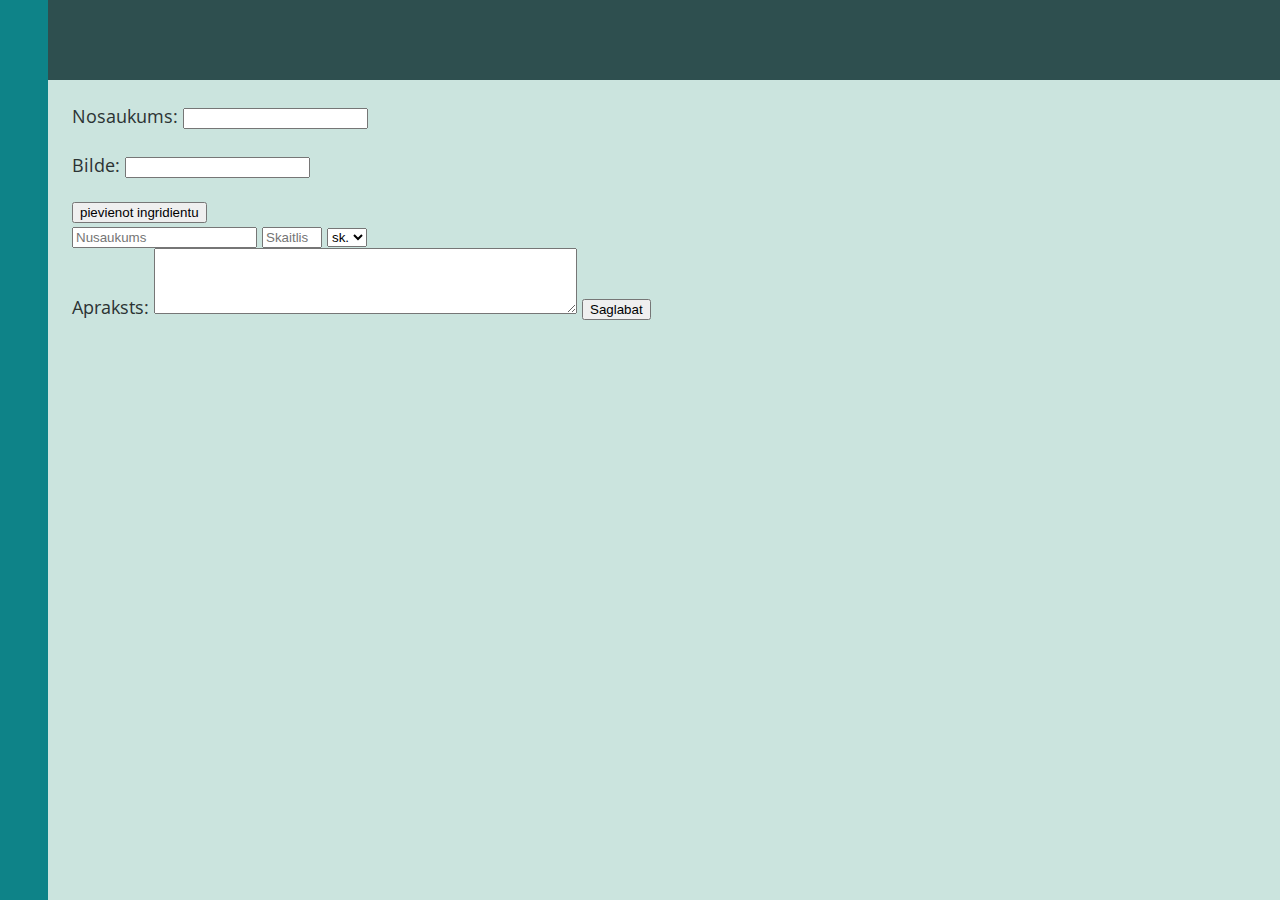
==== public/addRecepie.html @ 17d2db06 "Merge branch 'main' into RL-backend" ====
<html>
  <head>
		<meta charset="UTF-8" />
		<meta name="viewport" content="width=device-width, initial-scale=1.0" />
		<link rel="stylesheet" href="style/main.css" />
		<link
			rel="stylesheet"
			href="https://cdnjs.cloudflare.com/ajax/libs/font-awesome/6.4.2/css/all.min.css"
			integrity="sha512-z3gLpd7yknf1YoNbCzqRKc4qyor8gaKU1qmn+CShxbuBusANI9QpRohGBreCFkKxLhei6S9CQXFEbbKuqLg0DA=="
			crossorigin="anonymous"
			referrerpolicy="no-referrer" />
		<title>Add Recipes</title>
	</head>
	<body>
		<template id="ingredient_template">
			<input type="text" name="name" placeholder="Nusaukums">
			<input type="text" name="value" min="1" placeholder="Skaitlis" style="width:60px">
			<select name="measurement" id="">
				<option value="sk">sk.</option>
				<option value="l">l</option>
				<option value="ml">ml</option>
				<option value="kg">kg</option>
				<option value="g">g</option>
			</select>
			<button class="remove_ingredient"><i class="fa-solid fa-xmark"></i></button>
		</template>
		<header></header>
		<div class="search"></div>
		<main>
			<div class="izveidot">
				<label for="title">Nosaukums:</label>
				<input type="text" id="title" name="title"><br><br>
				<label for="image_url">Bilde:</label>
				<input type="text" id="image_url" name="image_url">
				<i class="fa-solid fa-file-arrow-up"></i><br><br>
				<button id="add_ingredient">pievienot ingridientu</button>
				<div id="ingredient_container">
					<div class="ingredient">
						<input type="text" name="name" placeholder="Nusaukums">
						<input type="text" name="value" min="1" placeholder="Skaitlis" style="width:60px">
						<select name="measurement" id="">
							<option value="sk">sk.</option>
							<option value="l">l</option>
							<option value="ml">ml</option>
							<option value="kg">kg</option>
							<option value="g">g</option>
						</select>
					</div>
				</div>
				<label for="description">Apraksts:</label>
				<textarea id="description" id="description" name="description" rows="4" cols="50"></textarea>
				<span id="request_output"></span>
				<button type="button" class="Poga" id="submit">Saglabat</button>
			</form>
		</main>
		<script src="library.js"></script>
		<script src="addRecipe.js"></script>
	</body>
</html>
---- public/style/main.css ----
@import url('https://fonts.googleapis.com/css2?family=Open+Sans&display=swap');

*, *::before, *::after {
    box-sizing: border-box;
}

body {
    display: grid;
    margin: 0;
    min-height: 100svh;
    grid-template-columns: auto 1fr;
    grid-template-rows: 5rem 1fr;
    font-family: 'Open Sans', sans-serif;
    font-size: 18px;
    color: #2C3333;
    background-color: #CBE4DE;

    & header {
        grid-column: 1 / 2;
        grid-row: 1 / -1;
    }
    & .search {
        grid-column: 2 / -1;
        grid-row: 1 / 2;
    }
    & main {
        grid-column: 2 / -1;
        grid-row: 2 / -1;
    }
}

header{
    background-color: #0e8388;
    display: flex;
    flex-direction: column;
    gap: 1rem;
    padding: 1.5rem;
    & a {
        color: #CBE4DE;
        text-decoration: none;
        cursor: pointer;
        padding: .5rem;
        border-radius: .5rem;
        transition: background-color .4s;
    }
    & a:hover {
        background-color: #2E4F4F;
    }
}

.search {
    background-color: #2E4F4F;
}

main {
    padding: 1.5rem;
}

img {
    width: 100%;
    object-fit: cover;
}

h1 {
    text-align: center;
}

.wrapper {
    display: grid;
    grid-template-columns: repeat(auto-fit, minmax(20rem, 1fr));
    margin: 1rem;
    gap: 4rem 2rem;
}
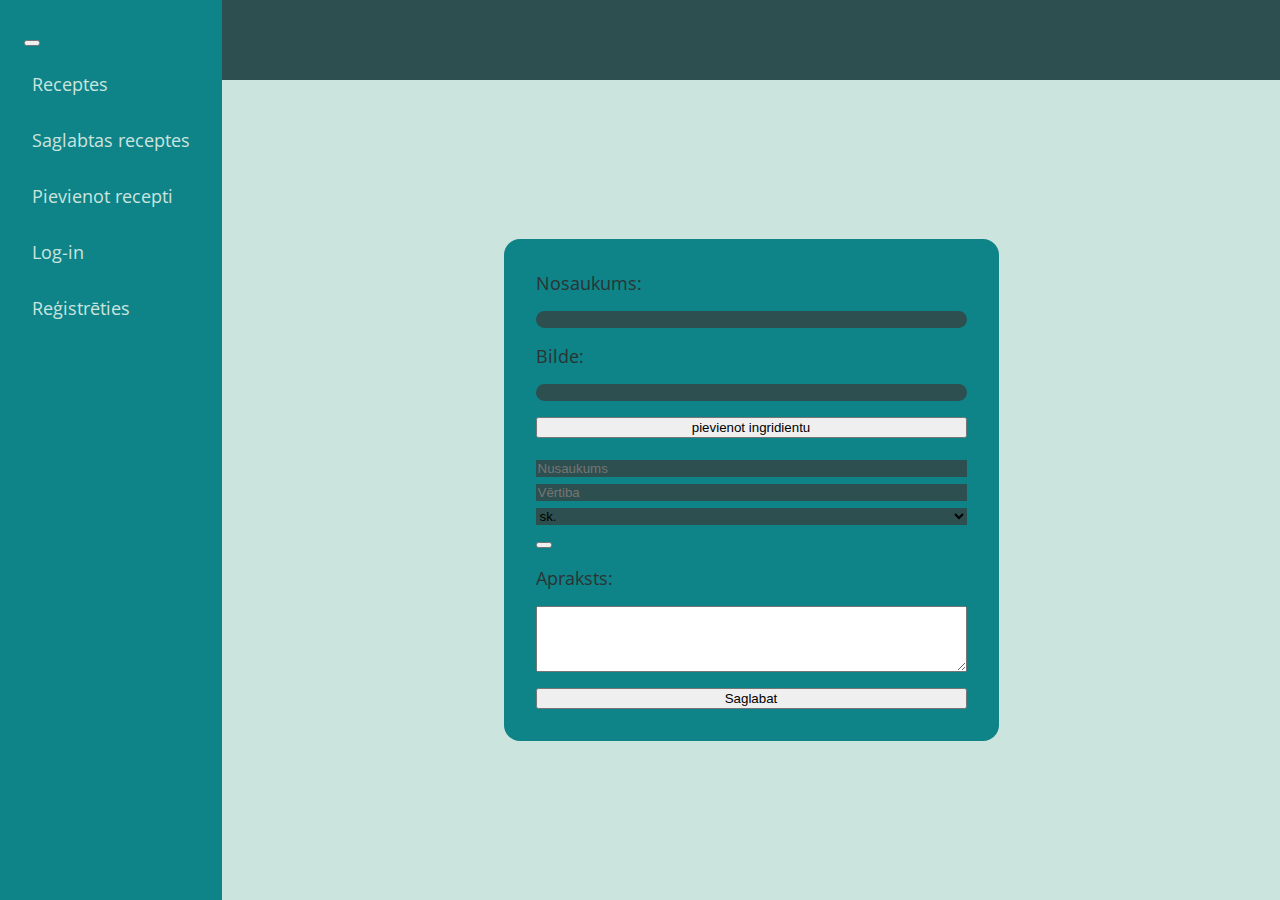
==== commit 81e8e15f: "khli" ====
--- a/public/addRecepie.html
+++ b/public/addRecepie.html
@@ -1,8 +1,10 @@
-<html>
-  <head>
+<!DOCTYPE html>
+<html lang="en">
+	<head>
 		<meta charset="UTF-8" />
 		<meta name="viewport" content="width=device-width, initial-scale=1.0" />
 		<link rel="stylesheet" href="style/main.css" />
+		<link rel="stylesheet" href="style/addRecepie.css" />
 		<link
 			rel="stylesheet"
 			href="https://cdnjs.cloudflare.com/ajax/libs/font-awesome/6.4.2/css/all.min.css"
@@ -12,48 +14,42 @@
 		<title>Add Recipes</title>
 	</head>
 	<body>
-		<template id="ingredient_template">
-			<input type="text" name="name" placeholder="Nusaukums">
-			<input type="text" name="value" min="1" placeholder="Skaitlis" style="width:60px">
-			<select name="measurement" id="">
-				<option value="sk">sk.</option>
-				<option value="l">l</option>
-				<option value="ml">ml</option>
-				<option value="kg">kg</option>
-				<option value="g">g</option>
-			</select>
-			<button class="remove_ingredient"><i class="fa-solid fa-xmark"></i></button>
-		</template>
-		<header></header>
+		<header>
+			<div class="hideButton">
+				<button><i class="fa-solid fa-bars"></i></button>
+			</div>
+			<a href="index.html">Receptes</a>
+			<a href="savedRecepies.html">Saglabtas receptes</a>
+			<a href="addRecepie.html">Pievienot recepti</a>
+			<a href="login.html">Log-in</a>
+			<a href="register.html">Reģistrēties</a>
+		</header>
 		<div class="search"></div>
 		<main>
-			<div class="izveidot">
-				<label for="title">Nosaukums:</label>
-				<input type="text" id="title" name="title"><br><br>
-				<label for="image_url">Bilde:</label>
-				<input type="text" id="image_url" name="image_url">
-				<i class="fa-solid fa-file-arrow-up"></i><br><br>
-				<button id="add_ingredient">pievienot ingridientu</button>
-				<div id="ingredient_container">
-					<div class="ingredient">
-						<input type="text" name="name" placeholder="Nusaukums">
-						<input type="text" name="value" min="1" placeholder="Skaitlis" style="width:60px">
-						<select name="measurement" id="">
+			<form class="izveidot">
+				<label for="fname">Nosaukums:</label>
+				<input type="text" id="fname" name="fname" />
+				<label for="lname">Bilde:</label>
+				<input type="text" id="lname" name="lname" />
+				<button>pievienot ingridientu</button>
+				<div class="ingredients">
+					<div class="ingridient">
+						<input type="text" placeholder="Nusaukums">
+						<input type="text" placeholder="Vērtiba">
+						<select name="type" id="">
 							<option value="sk">sk.</option>
 							<option value="l">l</option>
 							<option value="ml">ml</option>
 							<option value="kg">kg</option>
 							<option value="g">g</option>
 						</select>
+						<button><i class="fa-solid fa-xmark"></i></button>
 					</div>
 				</div>
-				<label for="description">Apraksts:</label>
-				<textarea id="description" id="description" name="description" rows="4" cols="50"></textarea>
-				<span id="request_output"></span>
-				<button type="button" class="Poga" id="submit">Saglabat</button>
+				<label for="w3review">Apraksts:</label>
+				<textarea id="w3review" name="w3review" rows="4" cols="50"></textarea>
+				<button type="button" class="Poga" value="submit">Saglabat</button>
 			</form>
 		</main>
-		<script src="library.js"></script>
-		<script src="addRecipe.js"></script>
 	</body>
 </html>
--- a/public/style/addRecepie.css
+++ b/public/style/addRecepie.css
@@ -0,0 +1,24 @@
+main {
+    display: grid;
+    place-items: center;
+}
+
+.izveidot {
+    display: flex;
+    flex-direction: column;
+    gap: 1rem;
+    padding: 2rem;
+    background-color: #0e8388;
+    border-radius: 1rem;
+}
+
+input, select {
+    width: 100%;
+    background-color: #2E4F4F;
+    border: none;
+    border-radius: inherit;
+}
+
+.ingredient {
+    display: flex;
+}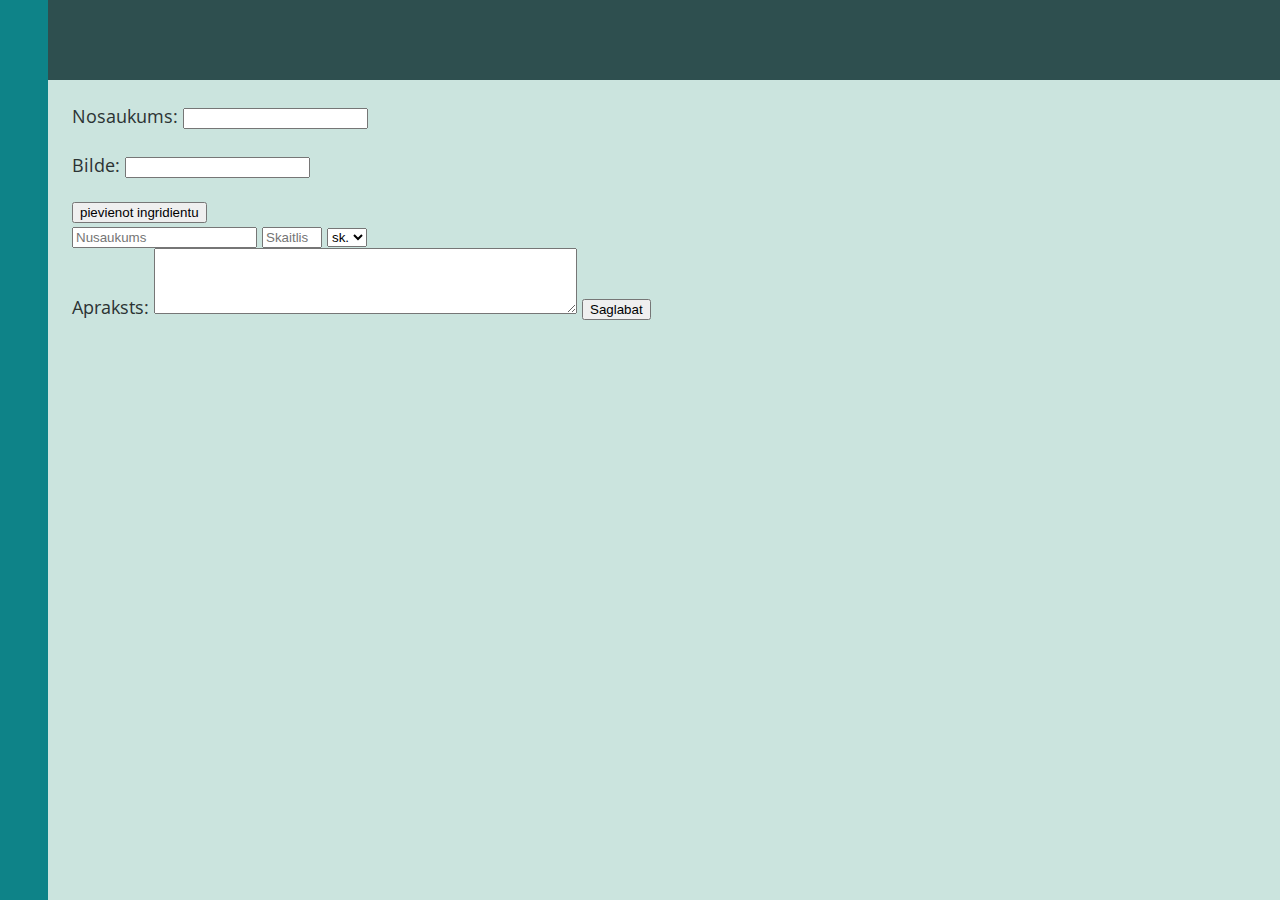
==== commit deabfa35: "more burger" ====
--- a/public/addRecepie.html
+++ b/public/addRecepie.html
@@ -1,10 +1,8 @@
-<!DOCTYPE html>
-<html lang="en">
-	<head>
+<html>
+  <head>
 		<meta charset="UTF-8" />
 		<meta name="viewport" content="width=device-width, initial-scale=1.0" />
 		<link rel="stylesheet" href="style/main.css" />
-		<link rel="stylesheet" href="style/addRecepie.css" />
 		<link
 			rel="stylesheet"
 			href="https://cdnjs.cloudflare.com/ajax/libs/font-awesome/6.4.2/css/all.min.css"
@@ -14,42 +12,48 @@
 		<title>Add Recipes</title>
 	</head>
 	<body>
-		<header>
-			<div class="hideButton">
-				<button><i class="fa-solid fa-bars"></i></button>
-			</div>
-			<a href="index.html">Receptes</a>
-			<a href="savedRecepies.html">Saglabtas receptes</a>
-			<a href="addRecepie.html">Pievienot recepti</a>
-			<a href="login.html">Log-in</a>
-			<a href="register.html">Reģistrēties</a>
-		</header>
+		<template id="ingredient_template">
+			<input type="text" name="name" placeholder="Nusaukums">
+			<input type="text" name="value" min="1" placeholder="Skaitlis" style="width:60px">
+			<select name="measurement" id="">
+				<option value="sk">sk.</option>
+				<option value="l">l</option>
+				<option value="ml">ml</option>
+				<option value="kg">kg</option>
+				<option value="g">g</option>
+			</select>
+			<button class="remove_ingredient"><i class="fa-solid fa-xmark"></i></button>
+		</template>
+		<header></header>
 		<div class="search"></div>
 		<main>
-			<form class="izveidot">
-				<label for="fname">Nosaukums:</label>
-				<input type="text" id="fname" name="fname" />
-				<label for="lname">Bilde:</label>
-				<input type="text" id="lname" name="lname" />
-				<button>pievienot ingridientu</button>
-				<div class="ingredients">
-					<div class="ingridient">
-						<input type="text" placeholder="Nusaukums">
-						<input type="text" placeholder="Vērtiba">
-						<select name="type" id="">
+			<div class="izveidot">
+				<label for="title">Nosaukums:</label>
+				<input type="text" id="title" name="title"><br><br>
+				<label for="image_url">Bilde:</label>
+				<input type="text" id="image_url" name="image_url">
+				<i class="fa-solid fa-file-arrow-up"></i><br><br>
+				<button id="add_ingredient">pievienot ingridientu</button>
+				<div id="ingredient_container">
+					<div class="ingredient">
+						<input type="text" name="name" placeholder="Nusaukums">
+						<input type="text" name="value" min="1" placeholder="Skaitlis" style="width:60px">
+						<select name="measurement" id="">
 							<option value="sk">sk.</option>
 							<option value="l">l</option>
 							<option value="ml">ml</option>
 							<option value="kg">kg</option>
 							<option value="g">g</option>
 						</select>
-						<button><i class="fa-solid fa-xmark"></i></button>
 					</div>
 				</div>
-				<label for="w3review">Apraksts:</label>
-				<textarea id="w3review" name="w3review" rows="4" cols="50"></textarea>
-				<button type="button" class="Poga" value="submit">Saglabat</button>
+				<label for="description">Apraksts:</label>
+				<textarea id="description" id="description" name="description" rows="4" cols="50"></textarea>
+				<span id="request_output"></span>
+				<button type="button" class="Poga" id="submit">Saglabat</button>
 			</form>
 		</main>
+		<script src="library.js"></script>
+		<script src="addRecipe.js"></script>
 	</body>
 </html>
--- a/public/style/main.css
+++ b/public/style/main.css
@@ -31,6 +31,7 @@
 
 header{
     background-color: #0e8388;
+
     display: flex;
     flex-direction: column;
     gap: 1rem;
@@ -48,8 +49,43 @@
     }
 }
 
+
+
 .search {
     background-color: #2E4F4F;
+}
+.hamburber {
+    position: relative;
+    display: block;
+    width: 35px;
+    cursor: pointer;
+
+    appearance: none;
+    background: none;
+    outline: none;
+    border: none;
+}
+
+.hamburber .bar, .hamburber:after, .hamburber:before {
+    content: '';
+    display: block;
+    width: 100%;
+    height: 5px;
+    background-color: #fff;
+    margin: 6px 0px;
+    transition: 0.4s;
+}
+
+.hamburber.is-active:before {
+    transform: rotate(-45deg) translate(-8px, 6px);
+}
+
+.hamburber.is-active:after {
+    transform: rotate(45deg) translate(-9px, -7.5px);
+}
+
+.hamburber.is-active .bar {
+    opacity: 0;
 }
 
 main {
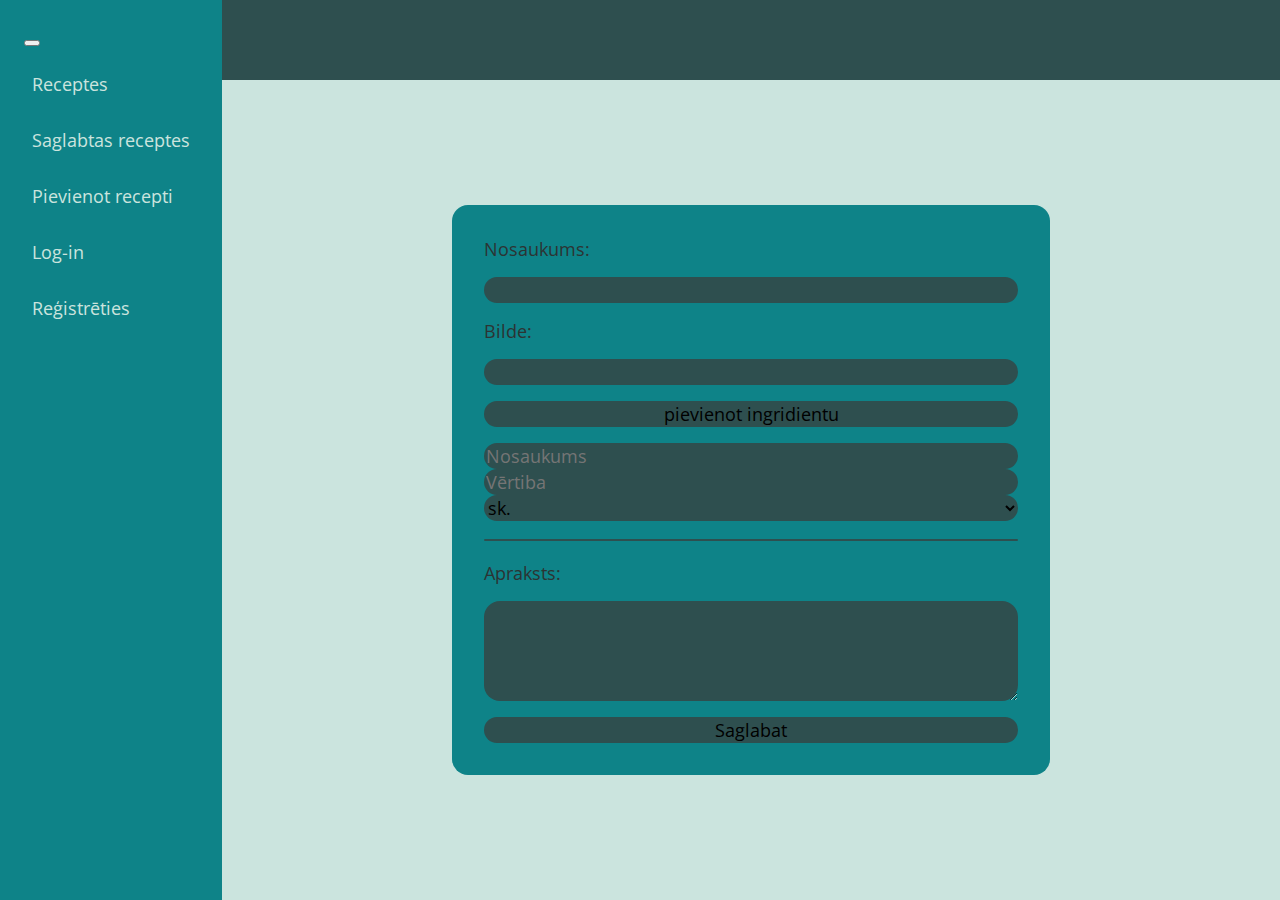
==== commit f70c256e: "sdofnsvo" ====
--- a/public/addRecepie.html
+++ b/public/addRecepie.html
@@ -1,8 +1,10 @@
-<html>
-  <head>
+<!DOCTYPE html>
+<html lang="en">
+	<head>
 		<meta charset="UTF-8" />
 		<meta name="viewport" content="width=device-width, initial-scale=1.0" />
 		<link rel="stylesheet" href="style/main.css" />
+		<link rel="stylesheet" href="style/addRecepie.css" />
 		<link
 			rel="stylesheet"
 			href="https://cdnjs.cloudflare.com/ajax/libs/font-awesome/6.4.2/css/all.min.css"
@@ -12,48 +14,42 @@
 		<title>Add Recipes</title>
 	</head>
 	<body>
-		<template id="ingredient_template">
-			<input type="text" name="name" placeholder="Nusaukums">
-			<input type="text" name="value" min="1" placeholder="Skaitlis" style="width:60px">
-			<select name="measurement" id="">
-				<option value="sk">sk.</option>
-				<option value="l">l</option>
-				<option value="ml">ml</option>
-				<option value="kg">kg</option>
-				<option value="g">g</option>
-			</select>
-			<button class="remove_ingredient"><i class="fa-solid fa-xmark"></i></button>
-		</template>
-		<header></header>
+		<header>
+			<div class="hideButton">
+				<button><i class="fa-solid fa-bars"></i></button>
+			</div>
+			<a href="index.html">Receptes</a>
+			<a href="savedRecepies.html">Saglabtas receptes</a>
+			<a href="addRecepie.html">Pievienot recepti</a>
+			<a href="login.html">Log-in</a>
+			<a href="register.html">Reģistrēties</a>
+		</header>
 		<div class="search"></div>
 		<main>
-			<div class="izveidot">
-				<label for="title">Nosaukums:</label>
-				<input type="text" id="title" name="title"><br><br>
-				<label for="image_url">Bilde:</label>
-				<input type="text" id="image_url" name="image_url">
-				<i class="fa-solid fa-file-arrow-up"></i><br><br>
-				<button id="add_ingredient">pievienot ingridientu</button>
-				<div id="ingredient_container">
-					<div class="ingredient">
-						<input type="text" name="name" placeholder="Nusaukums">
-						<input type="text" name="value" min="1" placeholder="Skaitlis" style="width:60px">
-						<select name="measurement" id="">
+			<form class="izveidot">
+				<label for="fname">Nosaukums:</label>
+				<input type="text" id="fname" name="fname" />
+				<label for="lname">Bilde:</label>
+				<input type="text" id="lname" name="lname" />
+				<button>pievienot ingridientu</button>
+				<div class="ingredients">
+					<div class="ingridient">
+						<input type="text" placeholder="Nosaukums">
+						<input type="text" placeholder="Vērtiba">
+						<select name="type" id="">
 							<option value="sk">sk.</option>
 							<option value="l">l</option>
 							<option value="ml">ml</option>
 							<option value="kg">kg</option>
 							<option value="g">g</option>
 						</select>
+						<button><i class="fa-solid fa-xmark"></i></button>
 					</div>
 				</div>
-				<label for="description">Apraksts:</label>
-				<textarea id="description" id="description" name="description" rows="4" cols="50"></textarea>
-				<span id="request_output"></span>
-				<button type="button" class="Poga" id="submit">Saglabat</button>
+				<label for="w3review">Apraksts:</label>
+				<textarea id="w3review" name="w3review" rows="4" cols="50"></textarea>
+				<button type="button" class="Poga" value="submit">Saglabat</button>
 			</form>
 		</main>
-		<script src="library.js"></script>
-		<script src="addRecipe.js"></script>
 	</body>
 </html>
--- a/public/style/addRecepie.css
+++ b/public/style/addRecepie.css
@@ -0,0 +1,32 @@
+main {
+    display: grid;
+    place-items: center;
+}
+
+.izveidot {
+    display: flex;
+    flex-direction: column;
+    gap: 1rem;
+    padding: 2rem;
+    background-color: #0e8388;
+    border-radius: 1rem;
+    & input, select, button, textarea {
+        width: 100%;
+        background-color: #2E4F4F;
+        border: none;
+        font: inherit;
+        border-radius: 1rem;
+        padding: 1rem, .5rem;
+    }
+}
+
+
+
+
+/* textarea {
+    padding-inline: 1rem;
+} */
+
+.ingredient {
+    display: flex;
+}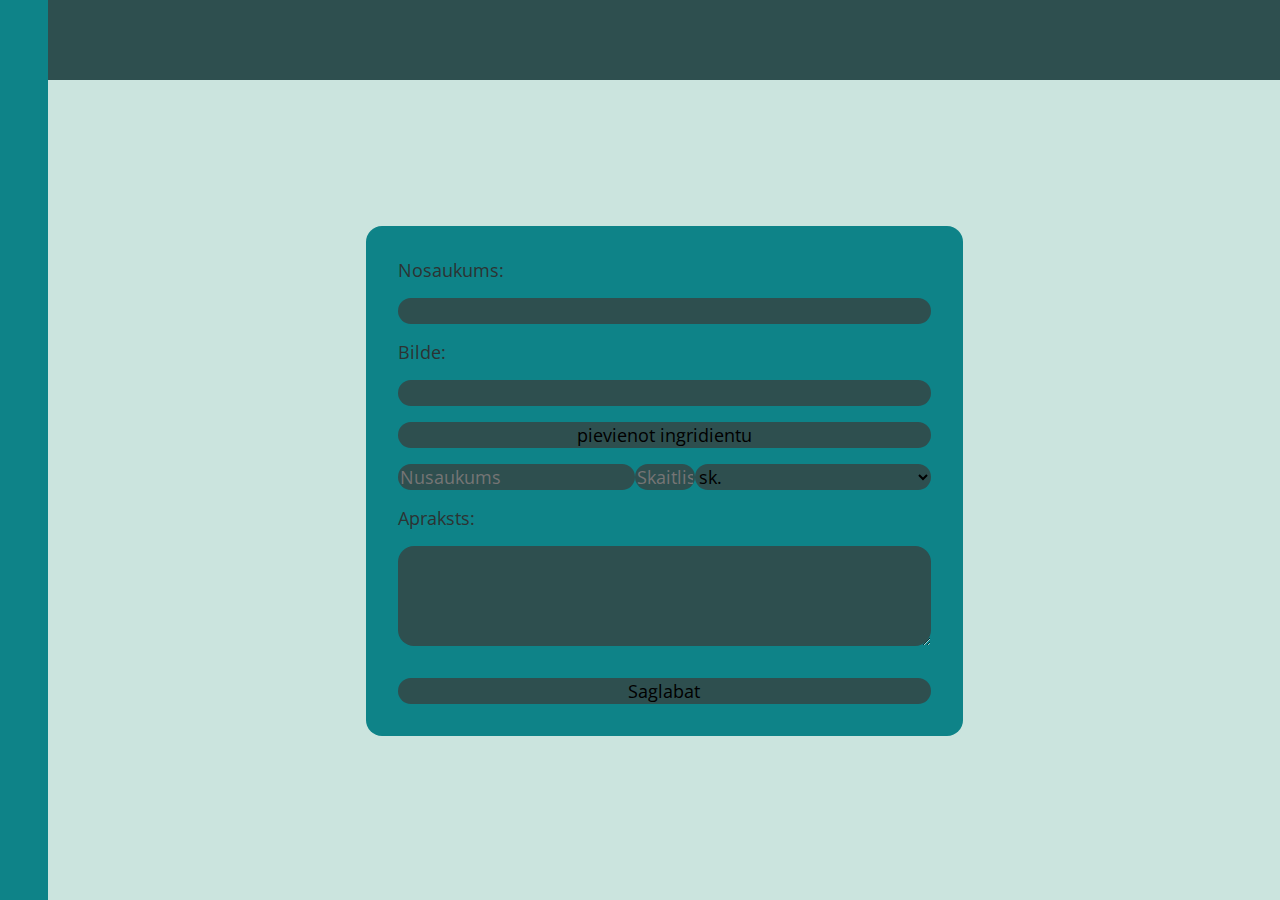
==== commit 7ea7fcf6: "Merge branch 'main' into vitalijs" ====
--- a/public/addRecepie.html
+++ b/public/addRecepie.html
@@ -1,6 +1,5 @@
-<!DOCTYPE html>
-<html lang="en">
-	<head>
+<html>
+  <head>
 		<meta charset="UTF-8" />
 		<meta name="viewport" content="width=device-width, initial-scale=1.0" />
 		<link rel="stylesheet" href="style/main.css" />
@@ -14,42 +13,47 @@
 		<title>Add Recipes</title>
 	</head>
 	<body>
-		<header>
-			<div class="hideButton">
-				<button><i class="fa-solid fa-bars"></i></button>
-			</div>
-			<a href="index.html">Receptes</a>
-			<a href="savedRecepies.html">Saglabtas receptes</a>
-			<a href="addRecepie.html">Pievienot recepti</a>
-			<a href="login.html">Log-in</a>
-			<a href="register.html">Reģistrēties</a>
-		</header>
+		<template id="ingredient_template">
+			<input type="text" name="name" placeholder="Nusaukums">
+			<input type="text" name="value" min="1" placeholder="Skaitlis" style="width:60px">
+			<select name="measurement" id="">
+				<option value="sk">sk.</option>
+				<option value="l">l</option>
+				<option value="ml">ml</option>
+				<option value="kg">kg</option>
+				<option value="g">g</option>
+			</select>
+			<button class="remove_ingredient"><i class="fa-solid fa-xmark"></i></button>
+		</template>
+		<header></header>
 		<div class="search"></div>
 		<main>
 			<form class="izveidot">
-				<label for="fname">Nosaukums:</label>
-				<input type="text" id="fname" name="fname" />
-				<label for="lname">Bilde:</label>
-				<input type="text" id="lname" name="lname" />
-				<button>pievienot ingridientu</button>
-				<div class="ingredients">
-					<div class="ingridient">
-						<input type="text" placeholder="Nosaukums">
-						<input type="text" placeholder="Vērtiba">
-						<select name="type" id="">
+				<label for="title">Nosaukums:</label>
+				<input type="text" id="title" name="title">
+				<label for="image_url">Bilde:</label>
+				<input type="text" id="image_url" name="image_url">
+				<button id="add_ingredient">pievienot ingridientu</button>
+				<div id="ingredient_container">
+					<div class="ingredient">
+						<input type="text" name="name" placeholder="Nusaukums">
+						<input type="text" name="value" min="1" placeholder="Skaitlis" style="width:60px">
+						<select name="measurement" id="">
 							<option value="sk">sk.</option>
 							<option value="l">l</option>
 							<option value="ml">ml</option>
 							<option value="kg">kg</option>
 							<option value="g">g</option>
 						</select>
-						<button><i class="fa-solid fa-xmark"></i></button>
 					</div>
 				</div>
-				<label for="w3review">Apraksts:</label>
-				<textarea id="w3review" name="w3review" rows="4" cols="50"></textarea>
-				<button type="button" class="Poga" value="submit">Saglabat</button>
+				<label for="description">Apraksts:</label>
+				<textarea id="description" id="description" name="description" rows="4" cols="50"></textarea>
+				<span id="request_output"></span>
+				<button type="button" class="Poga" id="submit">Saglabat</button>
 			</form>
 		</main>
+		<script src="library.js"></script>
+		<script src="addRecipe.js"></script>
 	</body>
 </html>
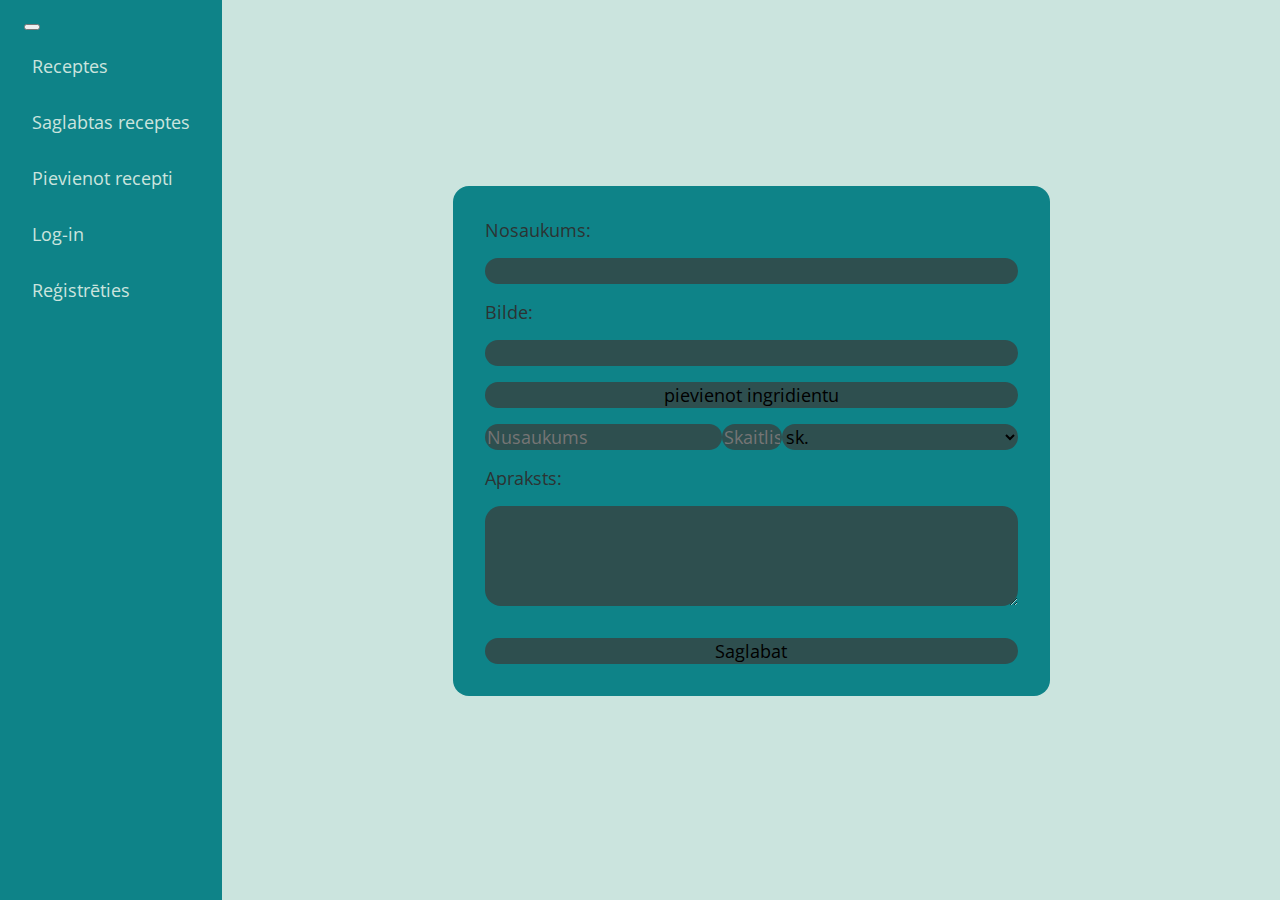
==== commit a66c038a: "search bar added" ====
--- a/public/addRecepie.html
+++ b/public/addRecepie.html
@@ -25,7 +25,16 @@
 			</select>
 			<button class="remove_ingredient"><i class="fa-solid fa-xmark"></i></button>
 		</template>
-		<header></header>
+		<header>
+			<div class="hideButton">
+				<button><i class="fa-solid fa-bars"></i></button>
+			</div>
+			<a href="index.html">Receptes</a>
+			<a href="savedRecepies.html">Saglabtas receptes</a>
+			<a href="addRecepie.html">Pievienot recepti</a>
+			<a href="login.html">Log-in</a>
+			<a href="register.html">Reģistrēties</a>
+		</header>
 		<div class="search"></div>
 		<main>
 			<form class="izveidot">
--- a/public/style/main.css
+++ b/public/style/main.css
@@ -8,30 +8,41 @@
     display: grid;
     margin: 0;
     min-height: 100svh;
-    grid-template-columns: auto 1fr;
-    grid-template-rows: 5rem 1fr;
+    /* grid-template-columns: auto 1fr;
+    grid-template-rows: 5rem 1fr; */
     font-family: 'Open Sans', sans-serif;
     font-size: 18px;
     color: #2C3333;
     background-color: #CBE4DE;
 
     & header {
-        grid-column: 1 / 2;
-        grid-row: 1 / -1;
+        display: none;
     }
-    & .search {
-        grid-column: 2 / -1;
-        grid-row: 1 / 2;
-    }
-    & main {
-        grid-column: 2 / -1;
-        grid-row: 2 / -1;
+}
+
+@media (min-width: 768px) {
+    body {
+        grid-template-columns: auto 1fr;
+        grid-template-rows: auto 1fr;
+    
+        & header {
+            display: flex;
+            grid-column: 1 / 2;
+            grid-row: 1 / -1;
+        }
+        & .search {
+            grid-column: 2 / -1;
+            grid-row: 1 / 2;
+        }
+        & main {
+            grid-column: 2 / -1;
+            grid-row: 2 / -1;
+        }
     }
 }
 
 header{
     background-color: #0e8388;
-
     display: flex;
     flex-direction: column;
     gap: 1rem;
@@ -49,43 +60,8 @@
     }
 }
 
-
-
 .search {
     background-color: #2E4F4F;
-}
-.hamburber {
-    position: relative;
-    display: block;
-    width: 35px;
-    cursor: pointer;
-
-    appearance: none;
-    background: none;
-    outline: none;
-    border: none;
-}
-
-.hamburber .bar, .hamburber:after, .hamburber:before {
-    content: '';
-    display: block;
-    width: 100%;
-    height: 5px;
-    background-color: #fff;
-    margin: 6px 0px;
-    transition: 0.4s;
-}
-
-.hamburber.is-active:before {
-    transform: rotate(-45deg) translate(-8px, 6px);
-}
-
-.hamburber.is-active:after {
-    transform: rotate(45deg) translate(-9px, -7.5px);
-}
-
-.hamburber.is-active .bar {
-    opacity: 0;
 }
 
 main {
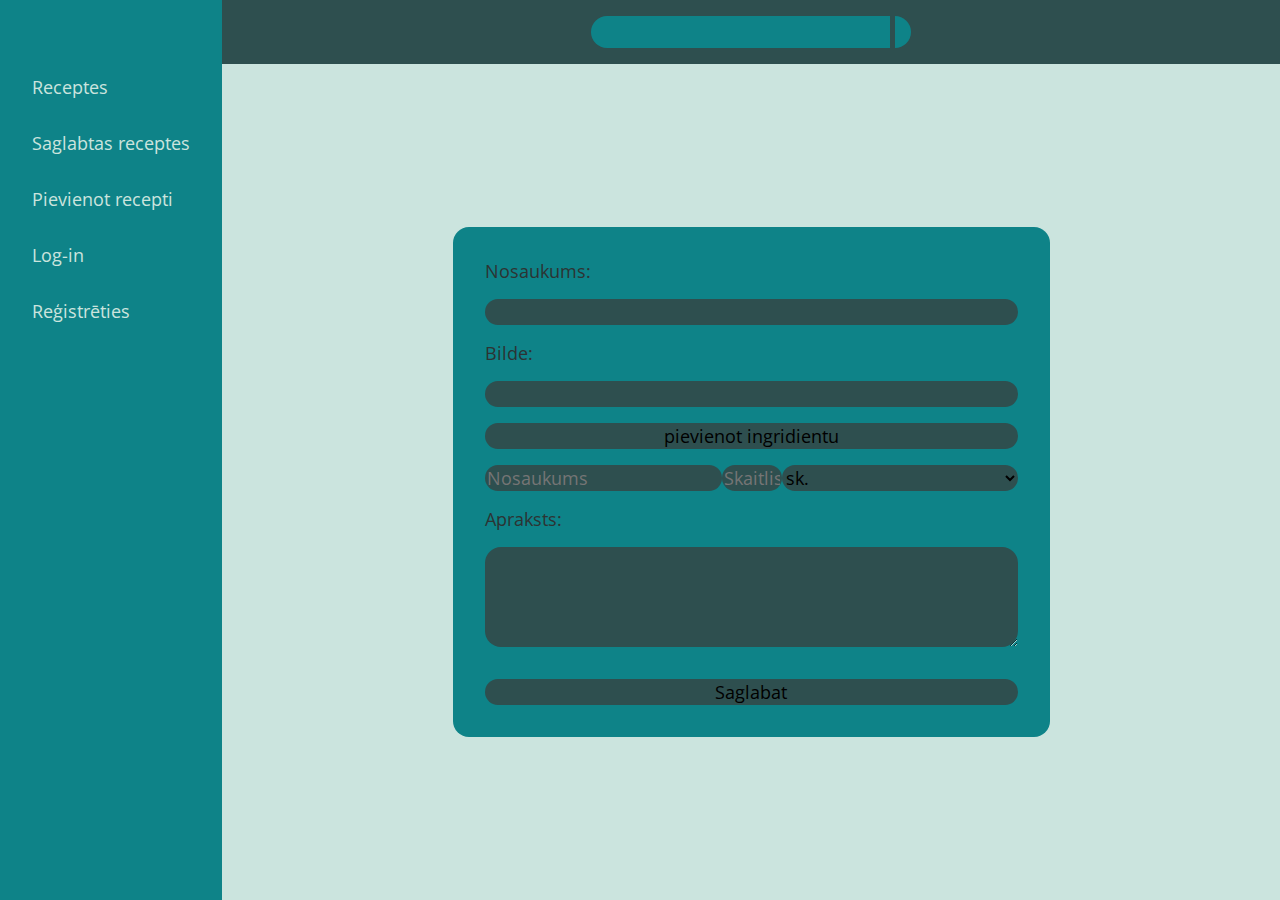
==== commit 8265ba77: "search bar style" ====
--- a/public/addRecepie.html
+++ b/public/addRecepie.html
@@ -14,7 +14,7 @@
 	</head>
 	<body>
 		<template id="ingredient_template">
-			<input type="text" name="name" placeholder="Nusaukums">
+			<input type="text" name="name" placeholder="Nosaukums">
 			<input type="text" name="value" min="1" placeholder="Skaitlis" style="width:60px">
 			<select name="measurement" id="">
 				<option value="sk">sk.</option>
@@ -27,7 +27,7 @@
 		</template>
 		<header>
 			<div class="hideButton">
-				<button><i class="fa-solid fa-bars"></i></button>
+				<button><i class="fa-solid fa-xmark"></i></button>
 			</div>
 			<a href="index.html">Receptes</a>
 			<a href="savedRecepies.html">Saglabtas receptes</a>
@@ -35,7 +35,12 @@
 			<a href="login.html">Log-in</a>
 			<a href="register.html">Reģistrēties</a>
 		</header>
-		<div class="search"></div>
+		<div class="search">
+			<form id="searchBar">
+				<input type="text">
+				<button><i class="fa-solid fa-magnifying-glass"></i></button>
+			</form>
+		</div>
 		<main>
 			<form class="izveidot">
 				<label for="title">Nosaukums:</label>
@@ -45,7 +50,7 @@
 				<button id="add_ingredient">pievienot ingridientu</button>
 				<div id="ingredient_container">
 					<div class="ingredient">
-						<input type="text" name="name" placeholder="Nusaukums">
+						<input type="text" name="name" placeholder="Nosaukums">
 						<input type="text" name="value" min="1" placeholder="Skaitlis" style="width:60px">
 						<select name="measurement" id="">
 							<option value="sk">sk.</option>
--- a/public/style/main.css
+++ b/public/style/main.css
@@ -62,6 +62,34 @@
 
 .search {
     background-color: #2E4F4F;
+    padding: 1rem;
+    display: flex;
+}
+
+#searchBar {
+    margin-inline: auto;
+    display: flex;
+    gap: 5px;
+    width: min(20rem, 100%);
+    & input, button {
+        border: none;
+        background-color: #0e8388;
+        color: #CBE4DE;
+        padding: .3rem .5rem;
+    }
+    & input {
+        font: inherit;
+        font-size: 16px;
+
+        border-radius: 1rem 0 0 1rem;
+        width: 100%;
+    }
+    & button {
+        font: inherit;
+        font-size: 16px;
+        border-radius: 0 1rem 1rem 0;
+        cursor: pointer;
+    }
 }
 
 main {
@@ -83,3 +111,26 @@
     margin: 1rem;
     gap: 4rem 2rem;
 }
+
+form {
+    margin: 0;
+}
+
+.hideButton {
+    display: flex;
+    & button {
+        font: inherit;
+        color: #CBE4DE;
+        margin-left: auto;
+        background: none;
+        width: 1.7rem;
+        aspect-ratio: 1;
+        border-radius: 100vw;
+        border: none;
+        transition: background-color .3s ease;
+        cursor: pointer;
+    }
+    & button:hover {
+        background-color: #2E4F4F;
+    }
+}--- a/public/style/addRecepie.css
+++ b/public/style/addRecepie.css
@@ -20,13 +20,6 @@
     }
 }
 
-
-
-
-/* textarea {
-    padding-inline: 1rem;
-} */
-
 .ingredient {
     display: flex;
 }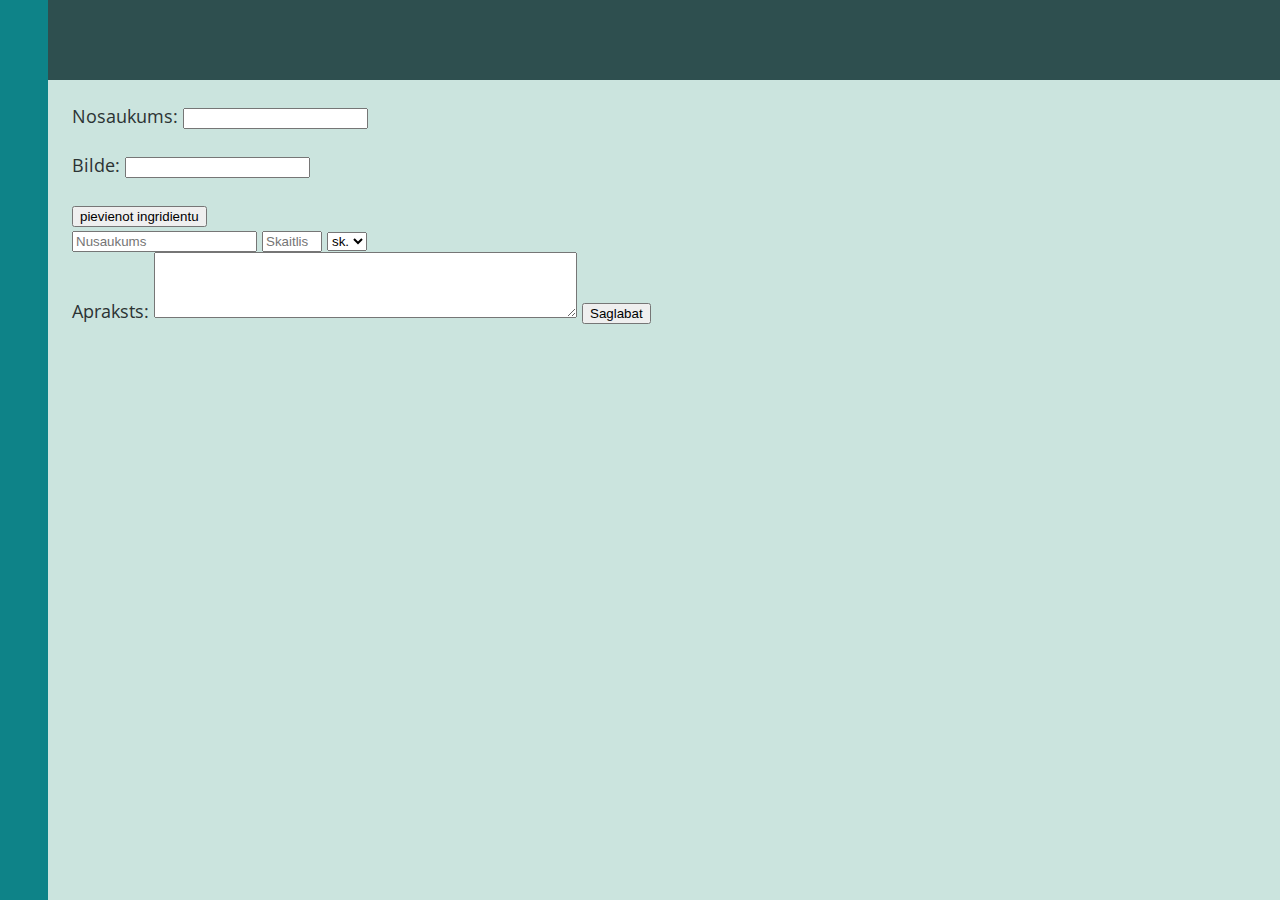
==== commit 4166abd0: "api + add recipe" ====
--- a/public/addRecepie.html
+++ b/public/addRecepie.html
@@ -1,9 +1,9 @@
-<html>
-  <head>
+<!DOCTYPE html>
+<html lang="en">
+	<head>
 		<meta charset="UTF-8" />
 		<meta name="viewport" content="width=device-width, initial-scale=1.0" />
 		<link rel="stylesheet" href="style/main.css" />
-		<link rel="stylesheet" href="style/addRecepie.css" />
 		<link
 			rel="stylesheet"
 			href="https://cdnjs.cloudflare.com/ajax/libs/font-awesome/6.4.2/css/all.min.css"
@@ -13,8 +13,11 @@
 		<title>Add Recipes</title>
 	</head>
 	<body>
+		<template id="remove_ingredient_button">
+			<button class="remove_ingredient"><i class="fa-solid fa-xmark"></i></button>
+		</template>
 		<template id="ingredient_template">
-			<input type="text" name="name" placeholder="Nosaukums">
+			<input type="text" name="name" placeholder="Nusaukums">
 			<input type="text" name="value" min="1" placeholder="Skaitlis" style="width:60px">
 			<select name="measurement" id="">
 				<option value="sk">sk.</option>
@@ -25,32 +28,19 @@
 			</select>
 			<button class="remove_ingredient"><i class="fa-solid fa-xmark"></i></button>
 		</template>
-		<header>
-			<div class="hideButton">
-				<button><i class="fa-solid fa-xmark"></i></button>
-			</div>
-			<a href="index.html">Receptes</a>
-			<a href="savedRecepies.html">Saglabtas receptes</a>
-			<a href="addRecepie.html">Pievienot recepti</a>
-			<a href="login.html">Log-in</a>
-			<a href="register.html">Reģistrēties</a>
-		</header>
-		<div class="search">
-			<form id="searchBar">
-				<input type="text">
-				<button><i class="fa-solid fa-magnifying-glass"></i></button>
-			</form>
-		</div>
+		<header></header>
+		<div class="search"></div>
 		<main>
-			<form class="izveidot">
+			<div class="izveidot">
 				<label for="title">Nosaukums:</label>
-				<input type="text" id="title" name="title">
+				<input type="text" id="title" name="title"><br><br>
 				<label for="image_url">Bilde:</label>
 				<input type="text" id="image_url" name="image_url">
+				<i class="fa-solid fa-file-arrow-up"></i><br><br>
 				<button id="add_ingredient">pievienot ingridientu</button>
 				<div id="ingredient_container">
 					<div class="ingredient">
-						<input type="text" name="name" placeholder="Nosaukums">
+						<input type="text" name="name" placeholder="Nusaukums">
 						<input type="text" name="value" min="1" placeholder="Skaitlis" style="width:60px">
 						<select name="measurement" id="">
 							<option value="sk">sk.</option>
--- a/public/style/main.css
+++ b/public/style/main.css
@@ -8,41 +8,30 @@
     display: grid;
     margin: 0;
     min-height: 100svh;
-    /* grid-template-columns: auto 1fr;
-    grid-template-rows: 5rem 1fr; */
+    grid-template-columns: auto 1fr;
+    grid-template-rows: 5rem 1fr;
     font-family: 'Open Sans', sans-serif;
     font-size: 18px;
     color: #2C3333;
     background-color: #CBE4DE;
 
     & header {
-        display: none;
+        grid-column: 1 / 2;
+        grid-row: 1 / -1;
     }
-}
-
-@media (min-width: 768px) {
-    body {
-        grid-template-columns: auto 1fr;
-        grid-template-rows: auto 1fr;
-    
-        & header {
-            display: flex;
-            grid-column: 1 / 2;
-            grid-row: 1 / -1;
-        }
-        & .search {
-            grid-column: 2 / -1;
-            grid-row: 1 / 2;
-        }
-        & main {
-            grid-column: 2 / -1;
-            grid-row: 2 / -1;
-        }
+    & .search {
+        grid-column: 2 / -1;
+        grid-row: 1 / 2;
+    }
+    & main {
+        grid-column: 2 / -1;
+        grid-row: 2 / -1;
     }
 }
 
 header{
     background-color: #0e8388;
+
     display: flex;
     flex-direction: column;
     gap: 1rem;
@@ -60,37 +49,82 @@
     }
 }
 
+
+.mobile-nav {
+    position: fixed;
+    top: 0;
+    left: 100%;
+    width: 100%;
+    min-height: 100vh;
+    display: block;
+    z-index: 98;
+    background-color: #2E4F4F;
+    margin-top: 120px;
+    transition: 0.4s;
+
+    & a {
+        display:block;
+        margin: 0 auto 16px;
+        text-align:center;
+        width: 100%;
+        max-width: 200px;
+        padding: 12px 16px;
+        background-color: #477676;
+
+        color: #FFF;
+        text-decoration: none;
+    }
+
+    & a:hover {
+        background-color: #558a8a;
+    }
+
+    &.is-active {
+        left: 0;
+    }
+}
+
+
 .search {
     background-color: #2E4F4F;
-    padding: 1rem;
-    display: flex;
+}
+.hamburber {
+    position: relative;
+    display: block;
+    width: 35px;
+    cursor: pointer;
+
+    appearance: none;
+    background: none;
+    outline: none;
+    border: none;
 }
 
-#searchBar {
-    margin-inline: auto;
-    display: flex;
-    gap: 5px;
-    width: min(20rem, 100%);
-    & input, button {
-        border: none;
-        background-color: #0e8388;
-        color: #CBE4DE;
-        padding: .3rem .5rem;
-    }
-    & input {
-        font: inherit;
-        font-size: 16px;
+.hamburber .bar, .hamburber:after, .hamburber:before {
+    content: '';
+    display: block;
+    width: 100%;
+    height: 5px;
+    background-color: #fff;
+    margin: 6px 0px;
+    transition: 0.4s;
+}
 
-        border-radius: 1rem 0 0 1rem;
-        width: 100%;
-    }
-    & button {
-        font: inherit;
-        font-size: 16px;
-        border-radius: 0 1rem 1rem 0;
-        cursor: pointer;
-    }
+.hamburber.is-active:before {
+    transform: rotate(-45deg) translate(-8px, 6px);
 }
+
+.hamburber.is-active:after {
+    transform: rotate(45deg) translate(-9px, -8px);
+}
+
+.hamburber.is-active .bar {
+    opacity: 0;
+}
+
+
+
+
 
 main {
     padding: 1.5rem;
@@ -111,26 +145,3 @@
     margin: 1rem;
     gap: 4rem 2rem;
 }
-
-form {
-    margin: 0;
-}
-
-.hideButton {
-    display: flex;
-    & button {
-        font: inherit;
-        color: #CBE4DE;
-        margin-left: auto;
-        background: none;
-        width: 1.7rem;
-        aspect-ratio: 1;
-        border-radius: 100vw;
-        border: none;
-        transition: background-color .3s ease;
-        cursor: pointer;
-    }
-    & button:hover {
-        background-color: #2E4F4F;
-    }
-}